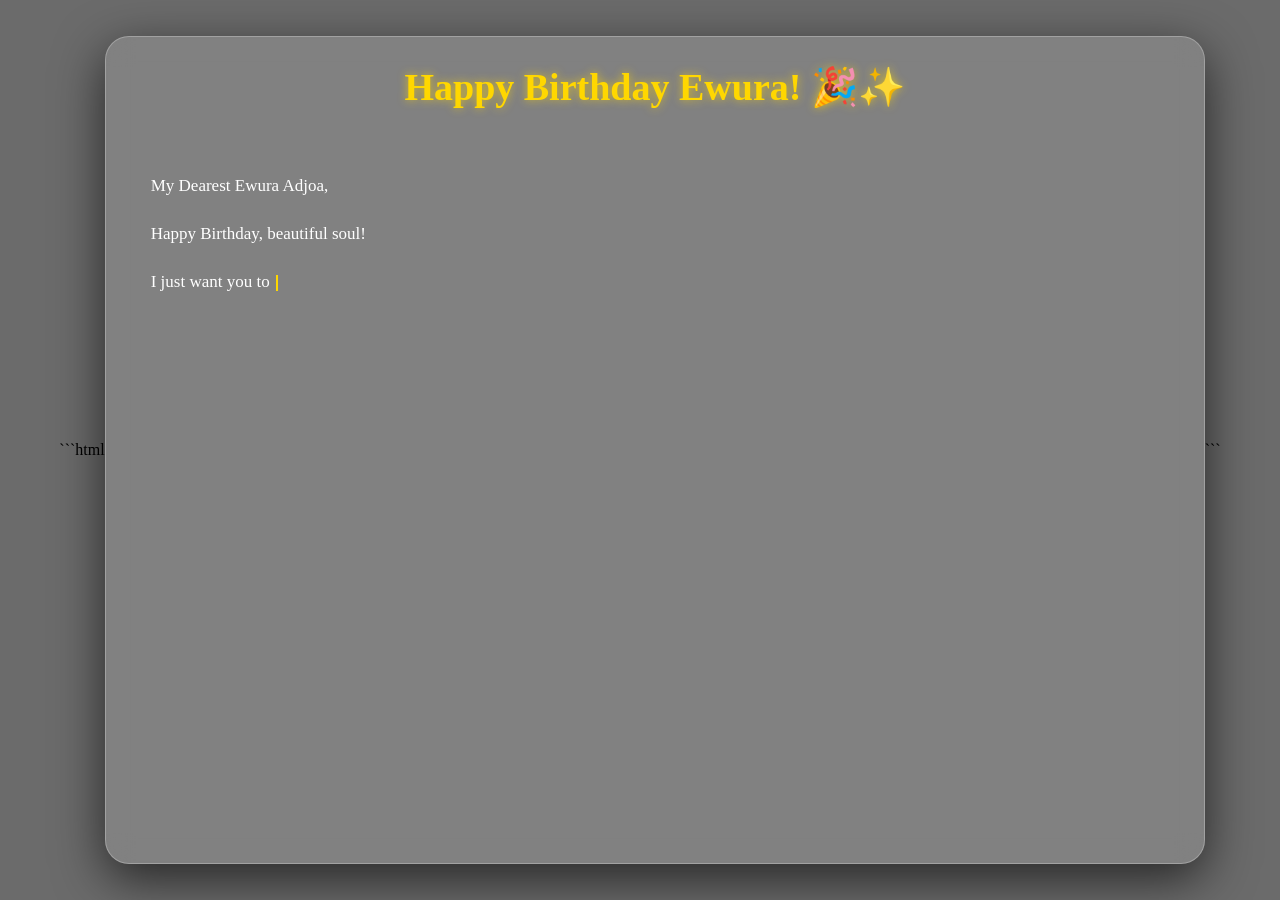
==== message.html @ dfd63787 "Add files via upload" ====
```html
<!DOCTYPE html>
<html lang="en">

<head>

<meta charset="UTF-8">
<meta name="viewport" content="width=device-width, initial-scale=1.0">

<title>Happy Birthday My Love ❤️</title>

<style>

/* =========================
   RESET
========================= */

* {
    margin: 0;
    padding: 0;
    box-sizing: border-box;
}


/* =========================
   BODY
========================= */

body {

    width: 100%;
    min-height: 100vh;

    background:
        linear-gradient(
            rgba(0,0,0,0.58),
            rgba(0,0,0,0.58)
        ),
        url("https://images.unsplash.com/photo-1513151233558-d860c5398176");

    background-size: cover;
    background-position: center;
    background-attachment: fixed;

    display: flex;
    justify-content: center;
    align-items: center;

    font-family: Georgia, "Times New Roman", serif;

    padding: 20px;

    overflow: hidden;
}


/* =========================
   MAIN CONTAINER
========================= */

.letter {

    width: min(1100px, 94vw);

    height: min(92vh, 850px);

    background: rgba(255,255,255,0.15);

    backdrop-filter: blur(14px);
    -webkit-backdrop-filter: blur(14px);

    border: 1px solid rgba(255,255,255,0.25);

    border-radius: 24px;

    padding: 28px 45px;

    color: white;

    box-shadow:
        0 15px 50px rgba(0,0,0,0.65);

    display: flex;

    flex-direction: column;

    overflow: hidden;

    animation: appear 1.2s ease;
}


/* =========================
   TITLE
========================= */

h1 {

    flex-shrink: 0;

    text-align: center;

    color: #ffd700;

    font-size: clamp(25px, 3vw, 38px);

    line-height: 1.2;

    margin-bottom: 15px;

    text-shadow:
        0 0 10px rgba(255,215,0,0.7);

}


/* =========================
   MESSAGE
========================= */

.message {

    flex: 1;

    display: flex;

    flex-direction: column;

    justify-content: space-between;

    overflow: hidden;

}


/* =========================
   PARAGRAPHS
========================= */

.paragraph {

    font-size: clamp(13px, 1.35vw, 17px);

    line-height: 1.42;

    text-align: left;

    white-space: pre-line;

    margin-bottom: 7px;

}


/* =========================
   CURSOR
========================= */

.cursor {

    display: inline-block;

    width: 2px;

    height: 16px;

    background: #ffd700;

    margin-left: 2px;

    vertical-align: middle;

    animation: blink 0.5s infinite;

}


@keyframes blink {

    0%,
    50% {
        opacity: 1;
    }

    51%,
    100% {
        opacity: 0;
    }

}


/* =========================
   SIGNATURE
========================= */

.signature {

    flex-shrink: 0;

    text-align: right;

    font-size: 17px;

    font-style: italic;

    margin-top: 5px;

    opacity: 0;

    transition: opacity 1.5s ease;

}


.signature.show {

    opacity: 1;

}


.signature span {

    display: block;

    color: #ffd700;

    font-size: 21px;

    font-weight: bold;

    margin-top: 3px;

}


/* =========================
   ANIMATION
========================= */

@keyframes appear {

    from {

        opacity: 0;

        transform: scale(0.94);

    }

    to {

        opacity: 1;

        transform: scale(1);

    }

}


/* =========================
   TABLET
========================= */

@media (max-width: 800px) {

    body {

        padding: 10px;

    }

    .letter {

        width: 96vw;

        height: 94vh;

        padding: 22px 25px;

        border-radius: 18px;

    }

    .paragraph {

        font-size: 13px;

        line-height: 1.35;

        margin-bottom: 5px;

    }

}


/* =========================
   PHONE
========================= */

@media (max-width: 500px) {

    body {

        padding: 7px;

    }


    .letter {

        width: 98vw;

        height: 96vh;

        padding: 17px 16px;

        border-radius: 15px;

    }


    h1 {

        font-size: 23px;

        margin-bottom: 10px;

    }


    .paragraph {

        font-size: 11.5px;

        line-height: 1.32;

        margin-bottom: 4px;

    }


    .signature {

        font-size: 14px;

    }


    .signature span {

        font-size: 17px;

    }

}


/* =========================
   VERY SMALL PHONES
========================= */

@media (max-width: 380px) {

    .letter {

        padding: 13px 12px;

    }


    h1 {

        font-size: 20px;

        margin-bottom: 7px;

    }


    .paragraph {

        font-size: 10.5px;

        line-height: 1.25;

        margin-bottom: 3px;

    }


    .signature {

        font-size: 12px;

    }


    .signature span {

        font-size: 15px;

    }

}

</style>

</head>


<body>


<div class="letter">


    <h1>
        Happy Birthday Ewura! 🎉✨
    </h1>


    <div class="message">

        <div
            class="paragraph"
            id="text1">
        </div>


        <div
            class="paragraph"
            id="text2">
        </div>


        <div
            class="paragraph"
            id="text3">
        </div>


        <div
            class="paragraph"
            id="text4">
        </div>


        <div
            class="paragraph"
            id="text5">
        </div>

    </div>


    <div
        class="signature"
        id="signature">

        From,

        <span>
            Elijah IQ 
        </span>

    </div>


</div>



<script>

/* =========================
   MESSAGE
========================= */

const messages = [

`
My Dearest Ewura Adjoa,

Happy Birthday, beautiful soul!

I just want you to know how truly happy I am to have you as my friend. You have one of the most beautiful hearts I have ever known — so loving, so caring, so genuinely shy and yet so full of happiness. Your presence alone brings a soft light to any moment.

It is true, we have not really spent so much time together, but please believe me, the small moments we have shared are always a memory I hold close to my heart. They mean so much more than time could ever measure.

On your special day, this is my prayer for you:

"They will be like a tree planted by the water that sends out its roots by the stream. It does not fear when heat comes; its leaves are always green. It has no worries in a year of drought and never fails to bear fruit." - Jeremiah 17:8_

May your life be just like that tree — always rooted, always green, always fruitful, always strong even in hard seasons. May your loving heart never grow tired, and may your happiness never fade.

Enjoy your day to the fullest, my dear friend. You deserve all the love and joy in the world.

Happy Birthday, Ewura Adjoa!
`


];


/* =========================
   ELEMENTS
========================= */

const elements = [

    document.getElementById("text1"),

    document.getElementById("text2"),

    document.getElementById("text3"),

    document.getElementById("text4"),

    document.getElementById("text5")

];


/* =========================
   FAST TYPING
========================= */

const typingSpeed = 8;


/* =========================
   TYPE FUNCTION
========================= */

function typeText(element, text) {

    return new Promise(resolve => {

        let index = 0;


        const cursor =
            document.createElement("span");

        cursor.className = "cursor";


        element.appendChild(cursor);


        function type() {

            if (index < text.length) {

                const character =
                    document.createTextNode(
                        text[index]
                    );


                element.insertBefore(
                    character,
                    cursor
                );


                index++;


                setTimeout(
                    type,
                    typingSpeed
                );

            }

            else {

                cursor.remove();

                resolve();

            }

        }


        type();

    });

}


/* =========================
   START TYPING
========================= */

async function startTyping() {

    for (
        let i = 0;
        i < messages.length;
        i++
    ) {

        await typeText(
            elements[i],
            messages[i]
        );

    }


    /* SHOW SIGNATURE */

    document
        .getElementById("signature")
        .classList
        .add("show");

}


/* =========================
   START
========================= */

window.addEventListener(
    "load",
    () => {

        setTimeout(
            startTyping,
            500
        );

    }
);

</script>


</body>

</html>
```
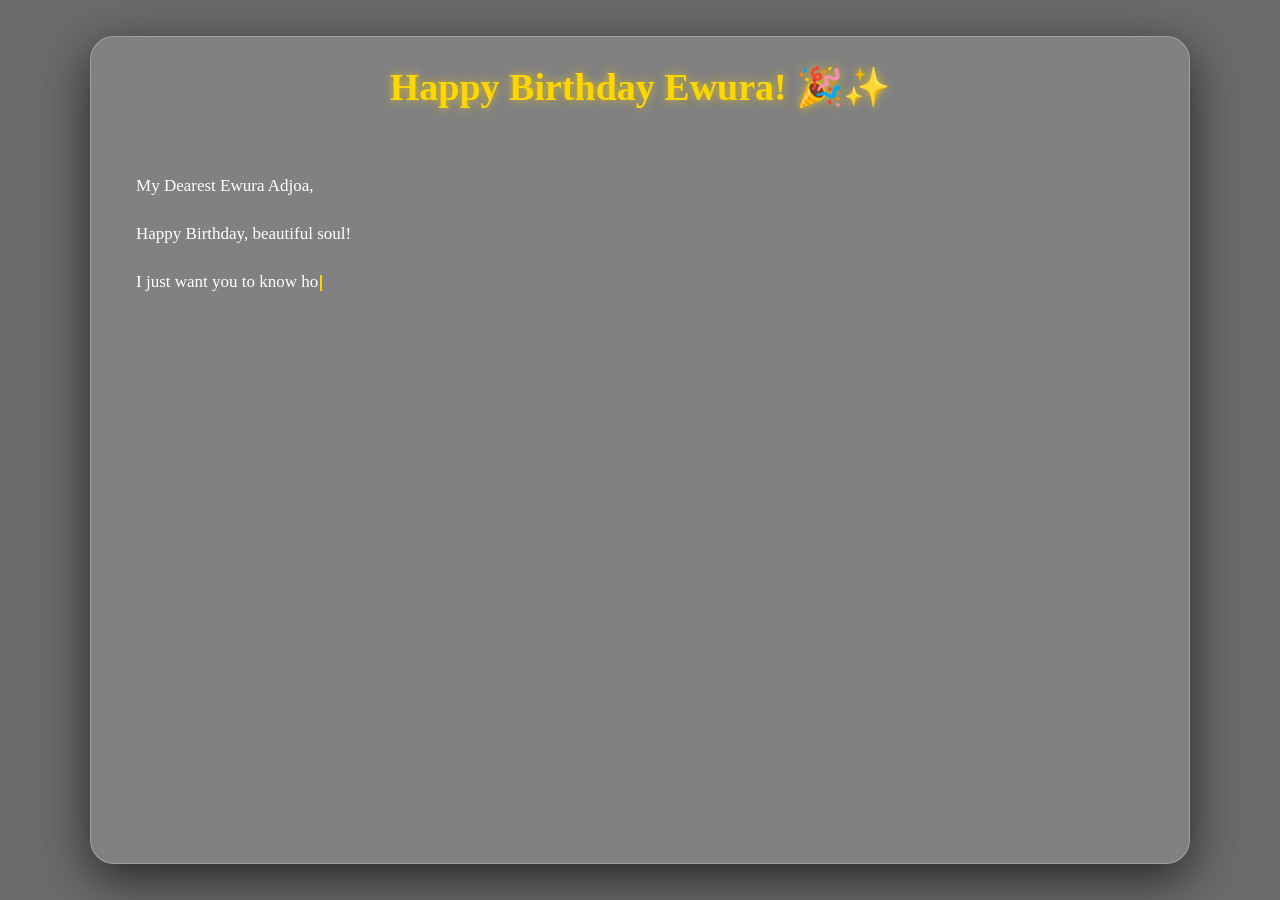
==== commit c2ac46e6: "Update message.html" ====
--- a/message.html
+++ b/message.html
@@ -1,4 +1,4 @@
-```html
+
 <!DOCTYPE html>
 <html lang="en">
 
@@ -648,4 +648,3 @@
 </body>
 
 </html>
-```
